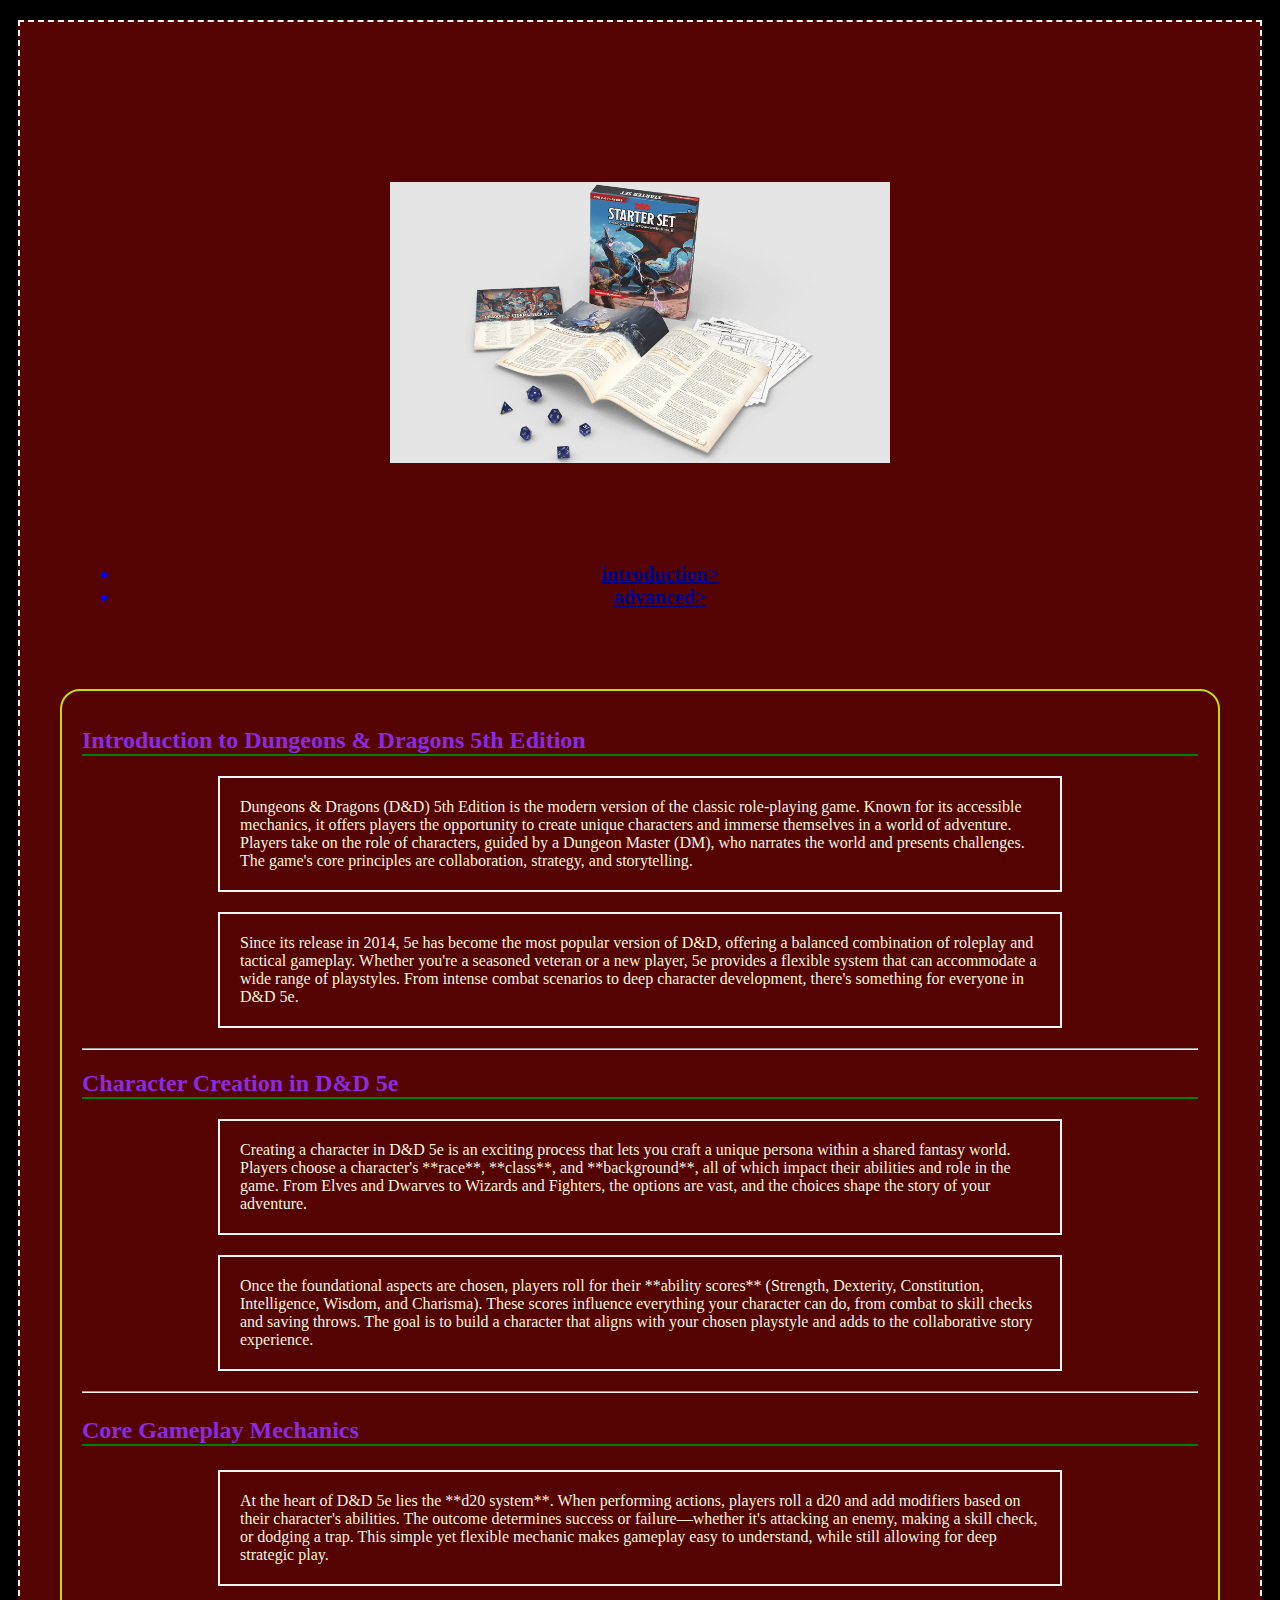
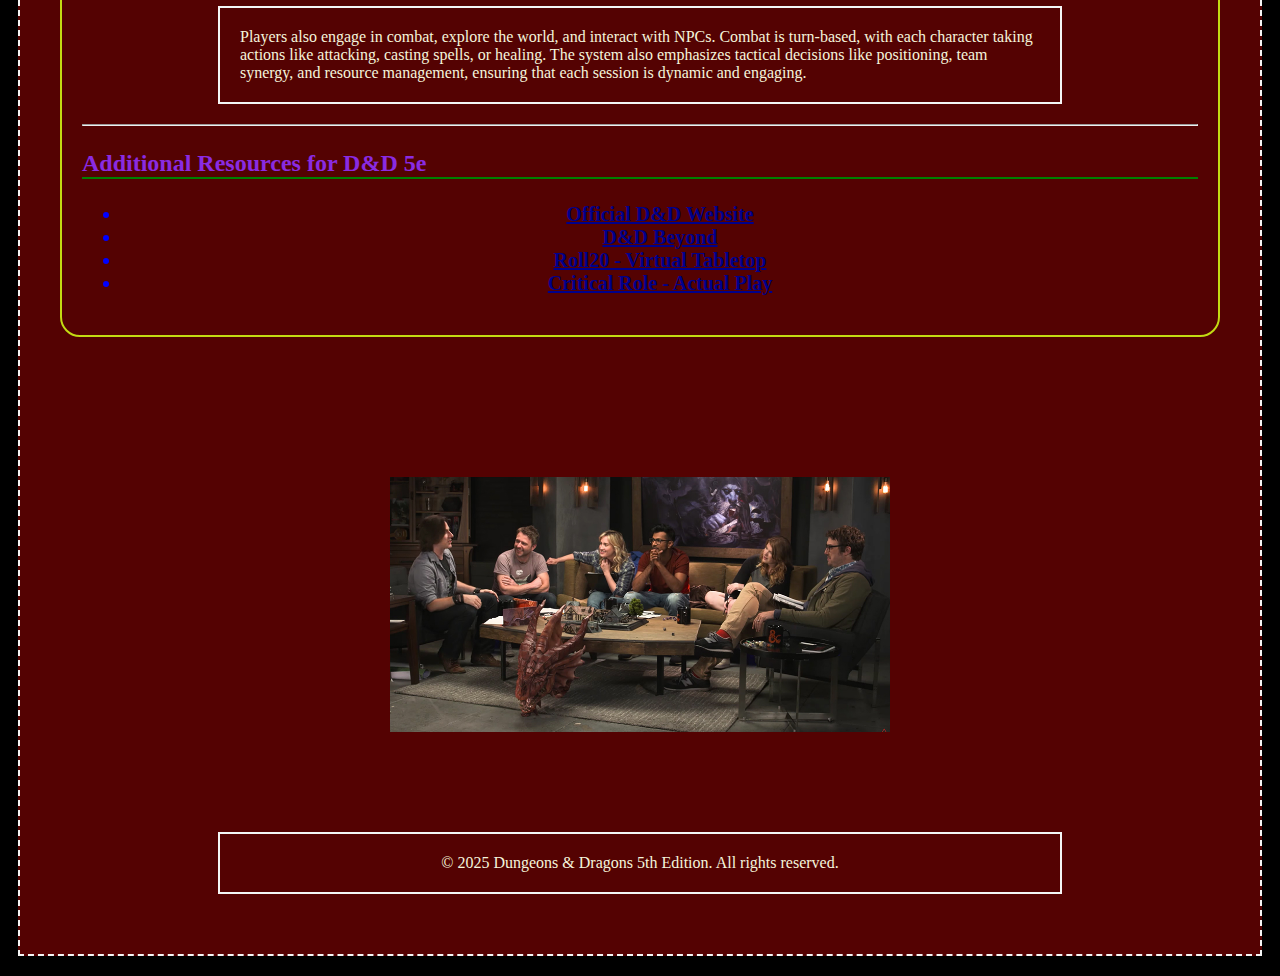
==== index.html @ a2344db5 "update" ====
<!DOCTYPE html>
<html lang="en">

<head>
    <meta charset="UTF-8">
    <meta name="viewport" content="width=device-width, initial-scale=1.0">
    <meta name="description" content="Learn the basics of Dungeons & Dragons 5th Edition (5e).">
    <title>Introduction</title>
    <link rel="stylesheet" href="css/project 2.css">
</head>

<body>
    <div id="container">
        <header>
            <img src="images/new-dnd-5e-starter-set-layout-image.webp" alt="starter set">
            <nav>
                <ul>
                    <li>
                        <a href="index.html">introduction></a>
                    </li>
                    <li>
                        <a href="page2.html">advanced></a>
                    </li>
                </ul>
            </nav>
        </header>

        <main>
            <section id="introduction">
                <h1>Introduction to Dungeons & Dragons 5th Edition</h1>
                <p>Dungeons & Dragons (D&D) 5th Edition is the modern version of the classic role-playing game. Known for its accessible mechanics, it offers players the opportunity to create unique characters and immerse themselves in a world of adventure. Players take on the role of characters, guided by a Dungeon Master (DM), who narrates the world and presents challenges. The game's core principles are collaboration, strategy, and storytelling.</p>
                <p>Since its release in 2014, 5e has become the most popular version of D&D, offering a balanced combination of roleplay and tactical gameplay. Whether you're a seasoned veteran or a new player, 5e provides a flexible system that can accommodate a wide range of playstyles. From intense combat scenarios to deep character development, there's something for everyone in D&D 5e.</p>
            </section>

        <hr>

            <section id="character-creation">
                <h2>Character Creation in D&D 5e</h2>
                <p>Creating a character in D&D 5e is an exciting process that lets you craft a unique persona within a shared fantasy world. Players choose a character's **race**, **class**, and **background**, all of which impact their abilities and role in the game. From Elves and Dwarves to Wizards and Fighters, the options are vast, and the choices shape the story of your adventure.</p>
                <p>Once the foundational aspects are chosen, players roll for their **ability scores** (Strength, Dexterity, Constitution, Intelligence, Wisdom, and Charisma). These scores influence everything your character can do, from combat to skill checks and saving throws. The goal is to build a character that aligns with your chosen playstyle and adds to the collaborative story experience.</p>
            </section>

        <hr>

            <section id="gameplay">
                <h3>Core Gameplay Mechanics</h3>
                <p>At the heart of D&D 5e lies the **d20 system**. When performing actions, players roll a d20 and add modifiers based on their character's abilities. The outcome determines success or failure—whether it's attacking an enemy, making a skill check, or dodging a trap. This simple yet flexible mechanic makes gameplay easy to understand, while still allowing for deep strategic play.</p>
                <p>Players also engage in combat, explore the world, and interact with NPCs. Combat is turn-based, with each character taking actions like attacking, casting spells, or healing. The system also emphasizes tactical decisions like positioning, team synergy, and resource management, ensuring that each session is dynamic and engaging.</p>
            </section>

        <hr>

            <section id="resources">
                <h3>Additional Resources for D&D 5e</h3>
                    <ul>
                        <li><a href="https://dnd.wizards.com/" target="_blank">Official D&D Website</a></li>
                        <li><a href="https://www.dndbeyond.com/" target="_blank">D&D Beyond</a></li>
                        <li><a href="https://www.roll20.net/" target="_blank">Roll20 - Virtual Tabletop</a></li>
                        <li><a href="https://www.youtube.com/channel/UCxWYNWy_wP0p4PntHLOizlQ" target="_blank">Critical Role - Actual Play</a></li>
                    </ul>
            </section>
        </main>
    <footer>
        <img src="images/HollywoodReporter_A_List_Stars_Are_Playing_DnD_Content-Image.jpg" alt="gathering">
        <p>&copy; 2025 Dungeons & Dragons 5th Edition. All rights reserved.</p>
    </footer>
    </div>
</body>

</html>
---- css/project 2.css ----
body {background-color: black;
    color: beige;
}

#container {
    background-color: rgb(84, 2, 2);
    width: 1200px;
    margin: 20px auto;
    padding: 20px;
    border: 2px dashed whitesmoke;
}

header {
    padding: 40px;
    text-align: center;
}

h1 {
    color: blueviolet;
    font-weight: bold;
    font-size: 24px;
    border-bottom: 2px solid green;
    
}

h2 {
    color: blueviolet;
    font-weight: bold;
    font-size: 24px;
    border-bottom: 2px solid green;
    
}

h3 {
    color: blueviolet;
    font-weight: bold;
    font-size: 24px;
    border-bottom: 2px solid green;
    
}

nav {
    text-align: center;
    color: blue;
    font-size: 20px;
    font-weight: bolder;
}

nav a {
    color: darkblue;
    font-size: 20px;
    font-weight: bold;
    margin: 0 10px 0 10px;
}

nav a:hover {
    text-decoration: none;
    color: aquamarine;
}

main {
    border: 2px solid #c3da13;
    margin: 20px;
    padding: 20px;
    border-radius: 20px;
}

main img {
    display: block;
    margin: 20px auto;
    width: 600px;
}

footer {
    padding: 20px;
    text-align: center;
}

#list {
    border: 2px solid whitesmoke;
}

#ol {
    border: 5px solid purple;
}

img {
    display: block;
    margin: 100px auto;
    width: 500px;
}

ol {
    background-color: rgb(84, 2, 2);
    width: 800px;
    margin: 20px auto;
    padding: 20px;
    border: 2px solid whitesmoke; 
}

p3 {
    background-color: blue;
    width: 800px;
    margin: 20px auto;
    padding: 20px;
    border: 2px solid whitesmoke;
}

p {
    background-color: rgb(84, 2, 2);
    width: 800px;
    margin: 20px auto;
    padding: 20px;
    border: 2px solid whitesmoke;
}

ul {
    text-align: center;
    color: blue;
    font-size: 20px;
    font-weight: bolder;
}

ul a {
    color: darkblue;
    font-size: 20px;
    font-weight: bold;
    margin: 0 10px 0 10px;
}

ul a:hover {
    text-decoration: none;
    color: aquamarine;
}
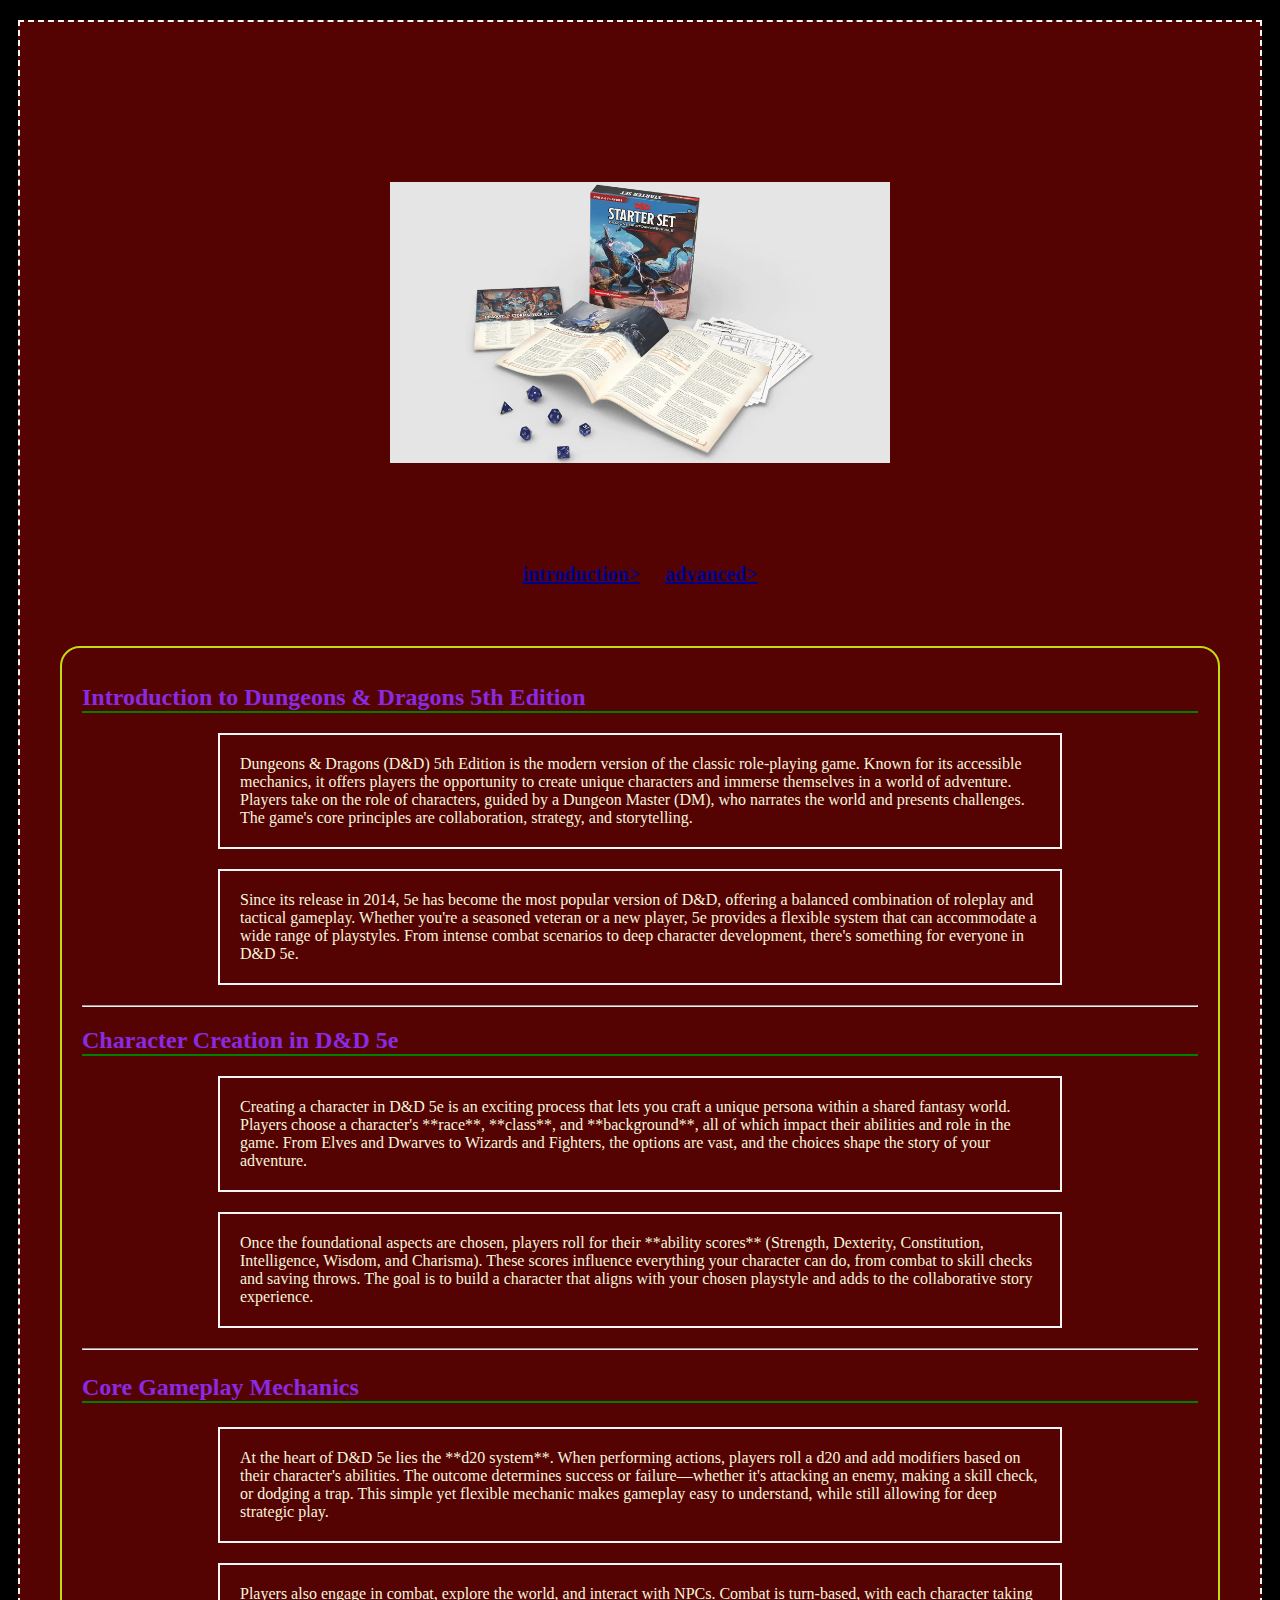
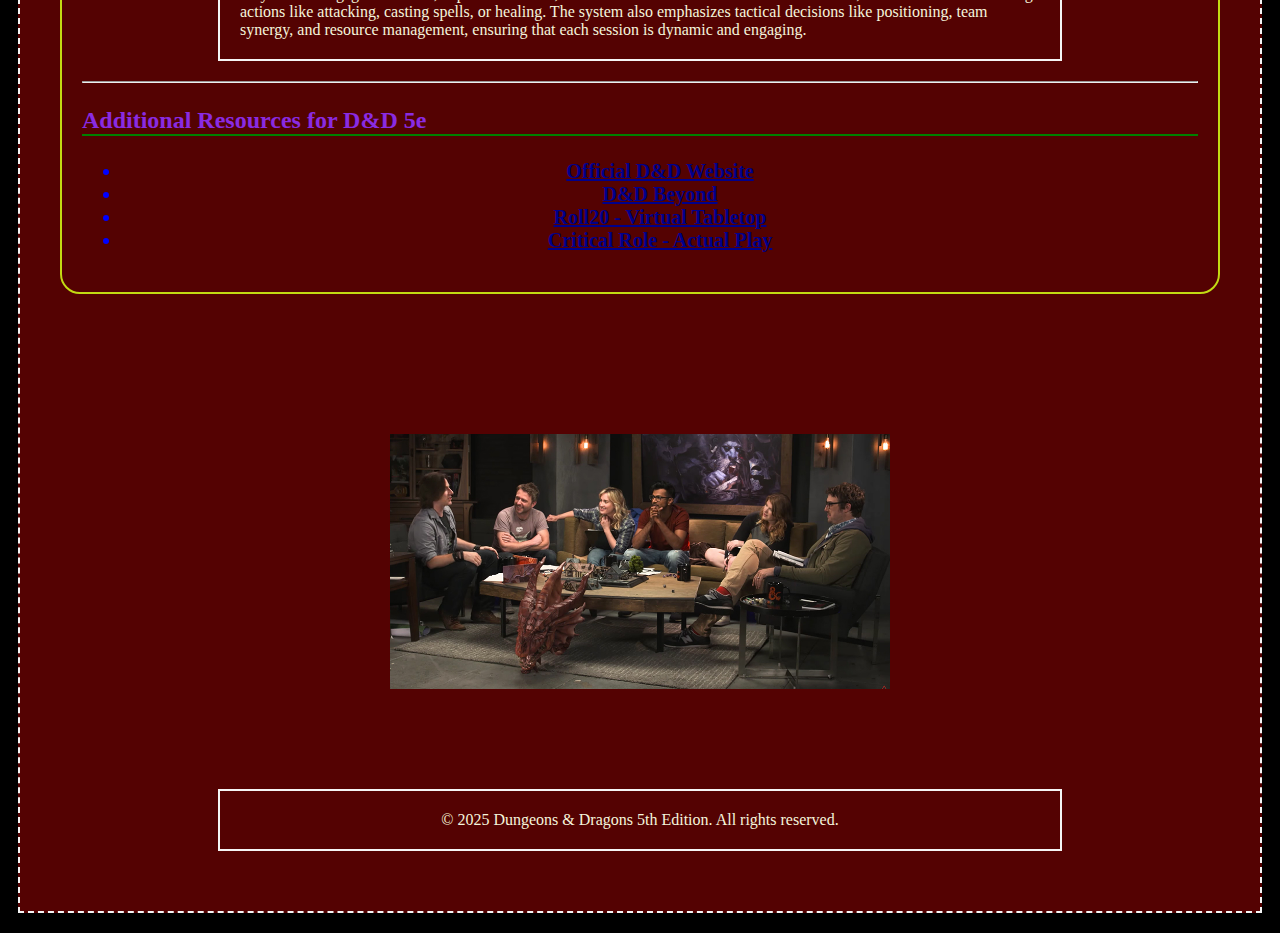
==== commit 15a2ad3c: "Update index.html" ====
--- a/index.html
+++ b/index.html
@@ -14,14 +14,8 @@
         <header>
             <img src="images/new-dnd-5e-starter-set-layout-image.webp" alt="starter set">
             <nav>
-                <ul>
-                    <li>
                         <a href="index.html">introduction></a>
-                    </li>
-                    <li>
                         <a href="page2.html">advanced></a>
-                    </li>
-                </ul>
             </nav>
         </header>
 
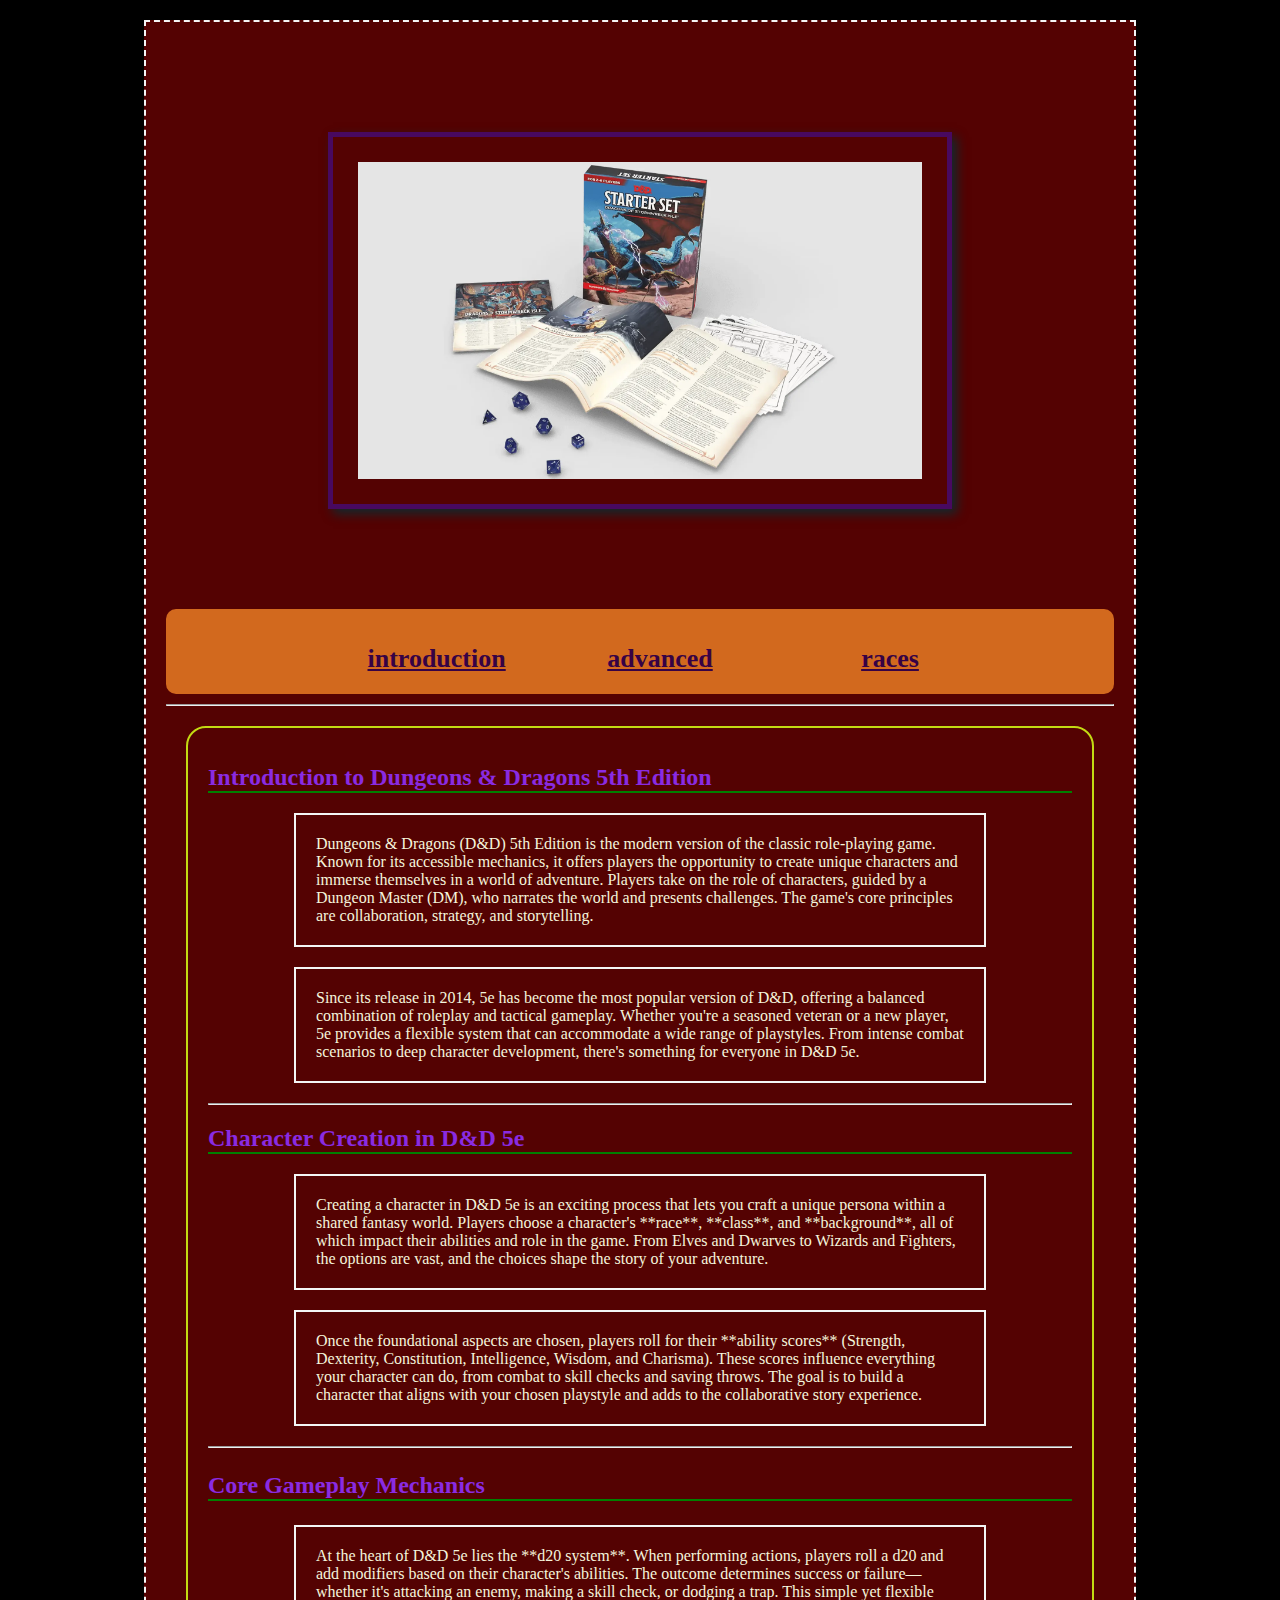
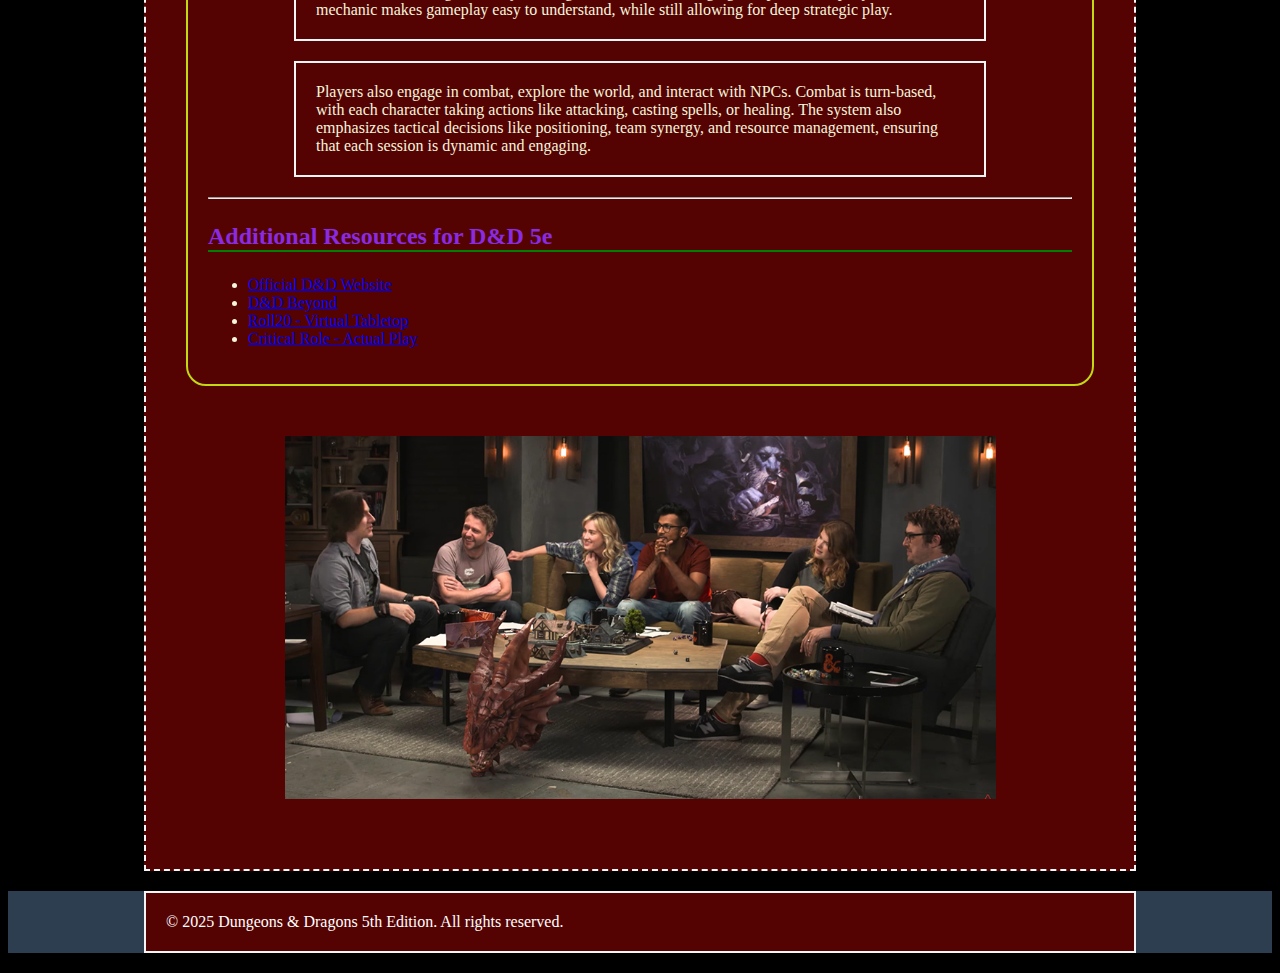
==== commit a350646d: "first post" ====
--- a/index.html
+++ b/index.html
@@ -6,18 +6,24 @@
     <meta name="viewport" content="width=device-width, initial-scale=1.0">
     <meta name="description" content="Learn the basics of Dungeons & Dragons 5th Edition (5e).">
     <title>Introduction</title>
-    <link rel="stylesheet" href="css/project 2.css">
+    <link rel="stylesheet" href="css/project2.css">
 </head>
 
 <body>
     <div id="container">
         <header>
-            <img src="images/new-dnd-5e-starter-set-layout-image.webp" alt="starter set">
+            <img id="banner" src="images/new-dnd-5e-starter-set-layout-image.webp" alt="starter set">
+        </header>
+            
             <nav>
-                        <a href="index.html">introduction></a>
-                        <a href="page2.html">advanced></a>
+                <ul>
+                    <li><a href="index.html">introduction</a></li>
+                    <li><a href="page2.html">advanced</a></li>
+                    <li><a href="page3.html">races</a></li>
+                </ul>
             </nav>
-        </header>
+
+        <hr>
 
         <main>
             <section id="introduction">
@@ -27,7 +33,7 @@
             </section>
 
         <hr>
-
+            
             <section id="character-creation">
                 <h2>Character Creation in D&D 5e</h2>
                 <p>Creating a character in D&D 5e is an exciting process that lets you craft a unique persona within a shared fantasy world. Players choose a character's **race**, **class**, and **background**, all of which impact their abilities and role in the game. From Elves and Dwarves to Wizards and Fighters, the options are vast, and the choices shape the story of your adventure.</p>
@@ -54,11 +60,12 @@
                     </ul>
             </section>
         </main>
-    <footer>
+        
         <img src="images/HollywoodReporter_A_List_Stars_Are_Playing_DnD_Content-Image.jpg" alt="gathering">
-        <p>&copy; 2025 Dungeons & Dragons 5th Edition. All rights reserved.</p>
-    </footer>
+        
     </div>
+        <footer>
+            <p>&copy; 2025 Dungeons & Dragons 5th Edition. All rights reserved.</p>
 </body>
 
 </html>
--- a/css/project2.css
+++ b/css/project2.css
@@ -0,0 +1,146 @@
+body {
+    background-color: black;
+    color: beige;
+}
+
+#container {
+    background-color: rgb(84, 2, 2);
+    width: 75%;
+    margin: 20px auto;
+    padding: 20px;
+    border: 2px dashed whitesmoke;
+}
+
+header {
+    padding: 40px;
+    text-align: center;
+}
+
+h1 {
+    color: blueviolet;
+    font-weight: bold;
+    font-size: 24px;
+    border-bottom: 2px solid green;
+    
+}
+
+h2 {
+    color: blueviolet;
+    font-weight: bold;
+    font-size: 24px;
+    border-bottom: 2px solid green;
+    
+}
+
+h3 {
+    color: blueviolet;
+    font-weight: bold;
+    font-size: 24px;
+    border-bottom: 2px solid green;
+    
+}
+
+nav {
+    text-align: center;
+    color: blue;
+    font-size: 20px;
+    font-weight: bolder;
+    background-color: chocolate;
+    border-radius: 10px;
+    ;
+}
+
+nav ul {
+    margin: 10px;
+    list-style: none;
+}
+
+nav ul li {
+    display: inline-block;
+    margin: 10px;
+    padding: 0;
+}
+
+nav li a {
+    display: block;
+    color: rgb(54, 2, 69);
+    font-size: 26px;
+    font-weight: bold;
+    padding: 20px;
+    margin: 0 20px;
+    width: 125px;
+    height: 25px;
+    line-height: 40px;
+}
+
+main {
+    border: 2px solid #c3da13;
+    margin: 20px;
+    padding: 20px;
+    border-radius: 20px;
+
+}
+
+main img {
+    display: block;
+    margin: 20px auto;
+    width: 600px;
+}
+
+footer {
+    background-color: #2c3e50;
+    color: white;
+}
+
+#list {
+    border: 2px solid whitesmoke;
+}
+
+#ol {
+    border: 5px solid purple;
+}
+
+img {
+    width: 75%;
+    margin: 50px auto;
+    display: block;
+    inline-size: none;
+}
+
+ol {
+    background-color: rgb(84, 2, 2);
+    width: 75%;
+    margin: 20px auto;
+    padding: 20px;
+    border: 2px solid whitesmoke; 
+}
+
+p {
+    background-color: rgb(84, 2, 2);
+    width: 75%;
+    margin: 20px auto;
+    padding: 20px;
+    border: 2px solid whitesmoke;
+}
+
+ul a:hover {
+    text-decoration: none;
+    color: aquamarine;
+}
+
+#banner {
+    width: 65%;
+    height: auto;
+    padding: 25px;
+    border: #480960 5px solid;
+    box-shadow: #12292e 5px 5px 10px;
+}
+
+@media screen and (max-width: 768px) {
+    main {
+        flex-direction: column;
+    }
+    section, aside {
+        width: 100%;
+    }    
+}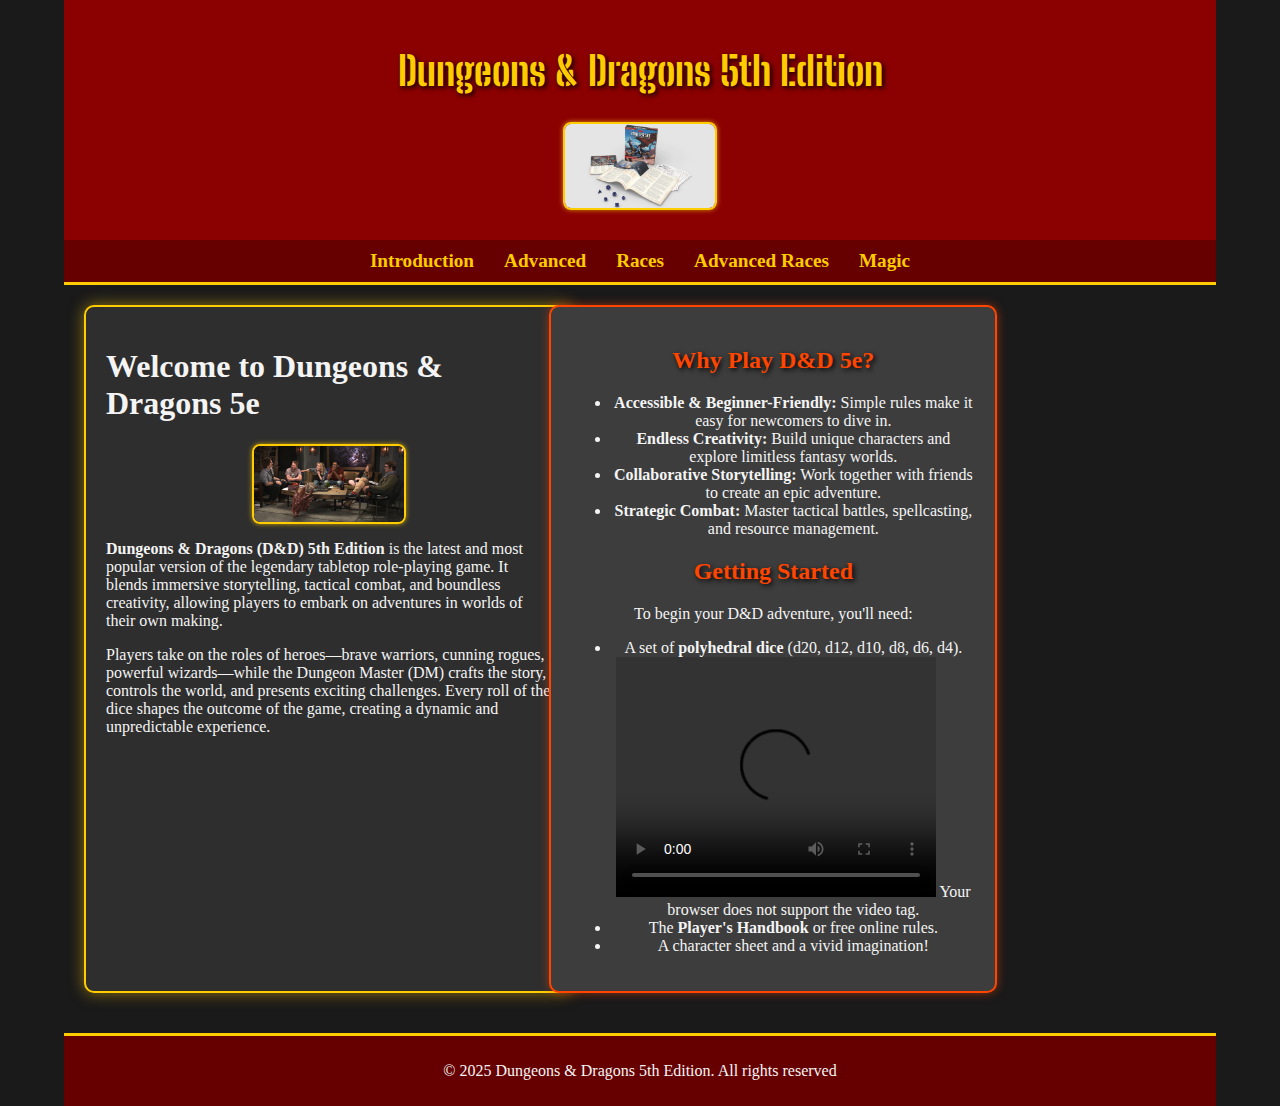
==== commit da586faf: "new" ====
--- a/index.html
+++ b/index.html
@@ -6,66 +6,68 @@
     <meta name="viewport" content="width=device-width, initial-scale=1.0">
     <meta name="description" content="Learn the basics of Dungeons & Dragons 5th Edition (5e).">
     <title>Introduction</title>
-    <link rel="stylesheet" href="css/project2.css">
+    <link rel="preconnect" href="https://fonts.googleapis.com">
+    <link rel="preconnect" href="https://fonts.gstatic.com" crossorigin>
+    <link href="https://fonts.googleapis.com/css2?family=Bad+Script&family=Big+Shoulders+Stencil:opsz,wght@10..72,100..900&display=swap" rel="stylesheet">
+    <link rel="stylesheet" href="css/project4.css">
+    <link rel="icon" href="images/favicon.ico" type="image/x-icon">
 </head>
 
 <body>
     <div id="container">
         <header>
-            <img id="banner" src="images/new-dnd-5e-starter-set-layout-image.webp" alt="starter set">
+            <h1 id="main-header">Dungeons & Dragons 5th Edition</h1>
+            <img id="banner" src="images/new-dnd-5e-starter-set-layout-image.webp" alt="D&D Starter Set">
         </header>
-            
-            <nav>
-                <ul>
-                    <li><a href="index.html">introduction</a></li>
-                    <li><a href="page2.html">advanced</a></li>
-                    <li><a href="page3.html">races</a></li>
-                </ul>
-            </nav>
 
-        <hr>
+        <nav>
+            <ul>
+                <li><a href="index.html">Introduction</a></li>
+                <li><a href="page2.html">Advanced</a></li>
+                <li><a href="page3.html">Races</a></li>
+                <li><a href="page4.html">Advanced Races</a></li>
+                <li><a href="page5.html">Magic</a></li>
+            </ul>
+        </nav>
 
-        <main>
-            <section id="introduction">
-                <h1>Introduction to Dungeons & Dragons 5th Edition</h1>
-                <p>Dungeons & Dragons (D&D) 5th Edition is the modern version of the classic role-playing game. Known for its accessible mechanics, it offers players the opportunity to create unique characters and immerse themselves in a world of adventure. Players take on the role of characters, guided by a Dungeon Master (DM), who narrates the world and presents challenges. The game's core principles are collaboration, strategy, and storytelling.</p>
-                <p>Since its release in 2014, 5e has become the most popular version of D&D, offering a balanced combination of roleplay and tactical gameplay. Whether you're a seasoned veteran or a new player, 5e provides a flexible system that can accommodate a wide range of playstyles. From intense combat scenarios to deep character development, there's something for everyone in D&D 5e.</p>
+        <main id="two_col">
+            <section id="col1">
+                <h1 class="section-title">Welcome to Dungeons & Dragons 5e</h1>
+                <img src="images/HollywoodReporter_A_List_Stars_Are_Playing_DnD_Content-Image.jpg" alt="Players enjoying D&D">
+                <p class="paragraph">
+                    <strong>Dungeons & Dragons (D&D) 5th Edition</strong> is the latest and most popular version of the legendary tabletop role-playing game. It blends immersive storytelling, tactical combat, and boundless creativity, allowing players to embark on adventures in worlds of their own making.
+                </p>
+                <p class="paragraph">
+                    Players take on the roles of heroes—brave warriors, cunning rogues, powerful wizards—while the Dungeon Master (DM) crafts the story, controls the world, and presents exciting challenges. Every roll of the dice shapes the outcome of the game, creating a dynamic and unpredictable experience.
+                </p>
             </section>
 
-        <hr>
-            
-            <section id="character-creation">
-                <h2>Character Creation in D&D 5e</h2>
-                <p>Creating a character in D&D 5e is an exciting process that lets you craft a unique persona within a shared fantasy world. Players choose a character's **race**, **class**, and **background**, all of which impact their abilities and role in the game. From Elves and Dwarves to Wizards and Fighters, the options are vast, and the choices shape the story of your adventure.</p>
-                <p>Once the foundational aspects are chosen, players roll for their **ability scores** (Strength, Dexterity, Constitution, Intelligence, Wisdom, and Charisma). These scores influence everything your character can do, from combat to skill checks and saving throws. The goal is to build a character that aligns with your chosen playstyle and adds to the collaborative story experience.</p>
-            </section>
+            <aside id="col2">
+                <h2 class="aside-title">Why Play D&D 5e?</h2>
+                <ul>
+                    <li><strong>Accessible & Beginner-Friendly:</strong> Simple rules make it easy for newcomers to dive in.</li>
+                    <li><strong>Endless Creativity:</strong> Build unique characters and explore limitless fantasy worlds.</li>
+                    <li><strong>Collaborative Storytelling:</strong> Work together with friends to create an epic adventure.</li>
+                    <li><strong>Strategic Combat:</strong> Master tactical battles, spellcasting, and resource management.</li>
+                </ul>
 
-        <hr>
-
-            <section id="gameplay">
-                <h3>Core Gameplay Mechanics</h3>
-                <p>At the heart of D&D 5e lies the **d20 system**. When performing actions, players roll a d20 and add modifiers based on their character's abilities. The outcome determines success or failure—whether it's attacking an enemy, making a skill check, or dodging a trap. This simple yet flexible mechanic makes gameplay easy to understand, while still allowing for deep strategic play.</p>
-                <p>Players also engage in combat, explore the world, and interact with NPCs. Combat is turn-based, with each character taking actions like attacking, casting spells, or healing. The system also emphasizes tactical decisions like positioning, team synergy, and resource management, ensuring that each session is dynamic and engaging.</p>
-            </section>
-
-        <hr>
-
-            <section id="resources">
-                <h3>Additional Resources for D&D 5e</h3>
-                    <ul>
-                        <li><a href="https://dnd.wizards.com/" target="_blank">Official D&D Website</a></li>
-                        <li><a href="https://www.dndbeyond.com/" target="_blank">D&D Beyond</a></li>
-                        <li><a href="https://www.roll20.net/" target="_blank">Roll20 - Virtual Tabletop</a></li>
-                        <li><a href="https://www.youtube.com/channel/UCxWYNWy_wP0p4PntHLOizlQ" target="_blank">Critical Role - Actual Play</a></li>
-                    </ul>
-            </section>
+                <h2 class="aside-title">Getting Started</h2>
+                <p>To begin your D&D adventure, you'll need:</p>
+                <ul>
+                    <li>A set of <strong>polyhedral dice</strong> (d20, d12, d10, d8, d6, d4).</li>
+                    <video width="320" height="240" autoplay controls>
+                        <source src="images/large.mp4" type="video/mp4"></video>
+                        Your browser does not support the video tag.
+                    <li>The <strong>Player's Handbook</strong> or free online rules.</li>
+                    <li>A character sheet and a vivid imagination!</li>
+                </ul>
+            </aside>
         </main>
         
-        <img src="images/HollywoodReporter_A_List_Stars_Are_Playing_DnD_Content-Image.jpg" alt="gathering">
-        
+        <footer>
+            <p id="copyright">&copy; 2025 Dungeons & Dragons 5th Edition. All rights reserved</p>
+        </footer>
     </div>
-        <footer>
-            <p>&copy; 2025 Dungeons & Dragons 5th Edition. All rights reserved.</p>
 </body>
 
 </html>
--- a/css/project4.css
+++ b/css/project4.css
@@ -0,0 +1,203 @@
+/* General Styles */
+body {
+    margin: 0;
+    padding: 0;
+    font-family: 'Georgia', serif;
+    background-color: #1a1a1a;
+    color: #f4f4f4;
+    text-align: center;
+}
+
+#container {
+    width: 90%;
+    max-width: 1200px;
+    margin: auto;
+}
+
+/* Header Styles */
+header {
+    font-family: "Big Shoulders Stencil", sans-serif;
+    text-align: center;
+    background-color: #8b0000;
+    padding: 20px;
+    text-shadow: 2px 2px 5px black;
+}
+
+#main-header {
+    font-size: 2.5em;
+    color: #ffcc00;
+}
+
+/* Navigation Bar */
+nav {
+    background-color: #660000;
+    padding: 10px;
+    border-bottom: 3px solid #ffcc00;
+    text-align: center;
+}
+
+nav ul {
+    list-style-type: none;
+    padding: 0;
+    margin: 0;
+    display: flex;
+    justify-content: center;
+    flex-wrap: wrap;
+}
+
+nav ul li {
+    margin: 0 15px;
+    display: inline;
+}
+
+nav ul li a {
+    text-decoration: none;
+    color: #ffcc00;
+    font-weight: bold;
+    font-size: 1.2em;
+    transition: all 0.3s ease-in-out;
+    position: relative;
+}
+
+nav ul li a:hover {
+    color: #ffffff;
+    text-shadow: 2px 2px 10px #ffcc00;
+}
+
+/* Main Content */
+main {
+    display: grid;
+    grid-template-columns: 2fr 1fr 1fr;
+    gap: 20px;
+    padding: 20px;
+}
+
+.races header, .advanced-races header {
+    text-align: center;
+    background-color: #8b0000;
+    padding: 20px;
+    text-shadow: 2px 2px 5px black;
+}
+
+#col1 {
+    width: 100%;
+    text-align: left;
+    padding: 20px;
+    border: 2px solid #ffcc00;
+    box-shadow: 0px 0px 15px rgba(255, 204, 0, 0.5);
+    background-color: #2e2e2e;
+    border-radius: 10px;
+}
+
+#col2, #col3 {
+    width: 100%;
+    background-color: #3d3d3d;
+    padding: 20px;
+    border: 2px solid #ff4500;
+    box-shadow: 0px 0px 10px rgba(255, 69, 0, 0.5);
+    border-radius: 10px;
+}
+
+.aside-title {
+    font-size: 1.5em;
+    color: #ff4500;
+    text-shadow: 2px 2px 5px black;
+    font-weight: bold;
+}
+
+/* Additional Aside for Advanced Races */
+#col3 {
+    background-color: #4a4a4a;
+}
+
+/* Images */
+img {
+    width: 100%;
+    max-width: 150px; /* Reduced image size */
+    height: auto;
+    margin: 10px auto;
+    display: block;
+    border: 2px solid #ffcc00;
+    box-shadow: 0px 0px 5px rgba(255, 204, 0, 0.7);
+    border-radius: 8px;
+}
+
+/* Footer */
+footer {
+    text-align: center;
+    background-color: #660000;
+    padding: 10px;
+    margin-top: 20px;
+    border-top: 3px solid #ffcc00;
+}
+
+/* Responsive Design */
+@media screen and (max-width: 1024px) {
+    main {
+        grid-template-columns: 1fr;
+        gap: 15px;
+    }
+
+    #col1, #col2, #col3 {
+        width: 90%;
+    }
+}
+
+@media screen and (max-width: 768px) {
+    main {
+        display: flex;
+        flex-direction: column;
+        align-items: center;
+    }
+
+    #col1, #col2, #col3 {
+        width: 95%;
+    }
+
+    nav ul {
+        flex-direction: column;
+        align-items: center;
+    }
+
+    nav ul li {
+        margin: 10px 0;
+    }
+}
+
+@media screen and (max-width: 480px) {
+    body {
+        font-size: 14px;
+    }
+
+    #col1, #col2, #col3 {
+        width: 100%;
+        padding: 15px;
+    }
+
+    img {
+        max-width: 120px; /* Further reduced for smaller screens */
+    }
+}
+
+@media screen and (max-width: 390px) {
+    body {
+        font-size: 12px;
+    }
+
+    nav ul {
+        flex-direction: column;
+        align-items: center;
+    }
+
+    nav ul li {
+        margin: 10px 0;
+    }
+
+    main {
+        padding: 10px;
+    }
+
+    img {
+        max-width: 100px; /* Smallest size for very small screens */
+    }
+}
